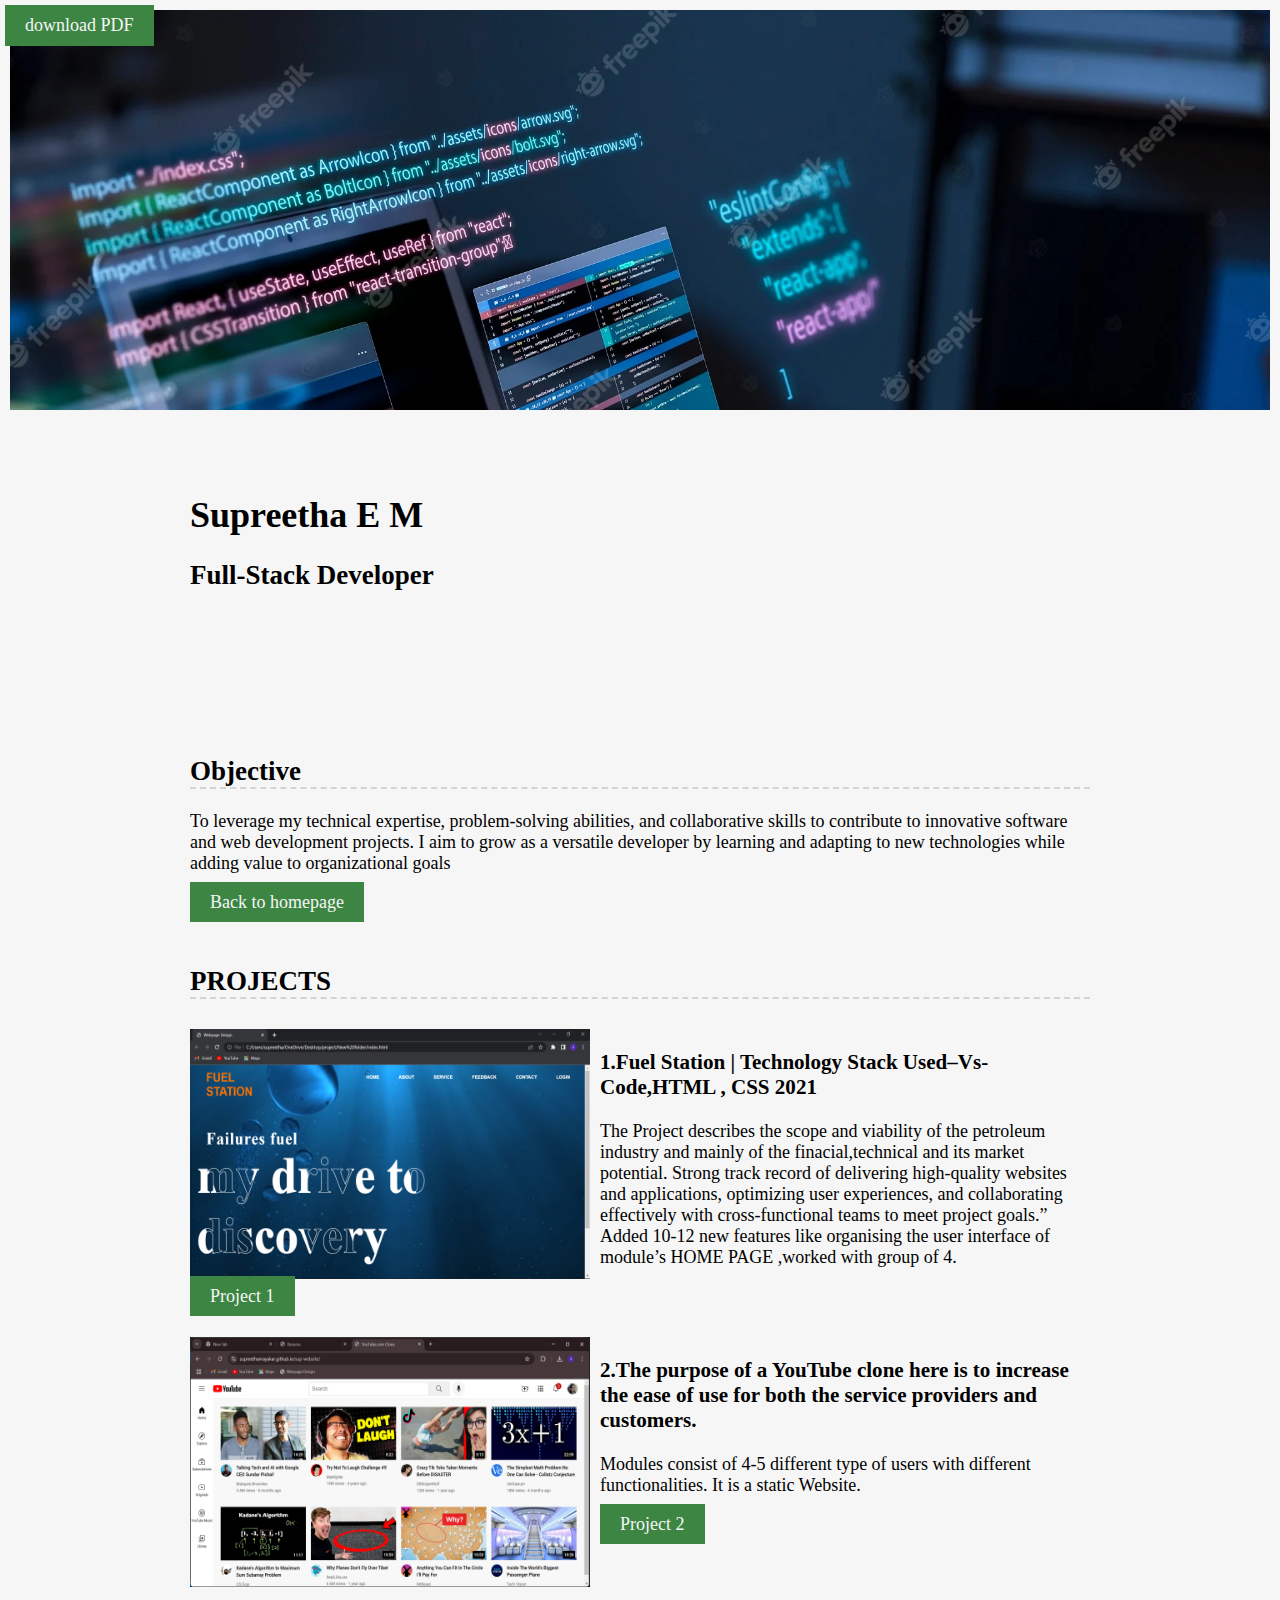
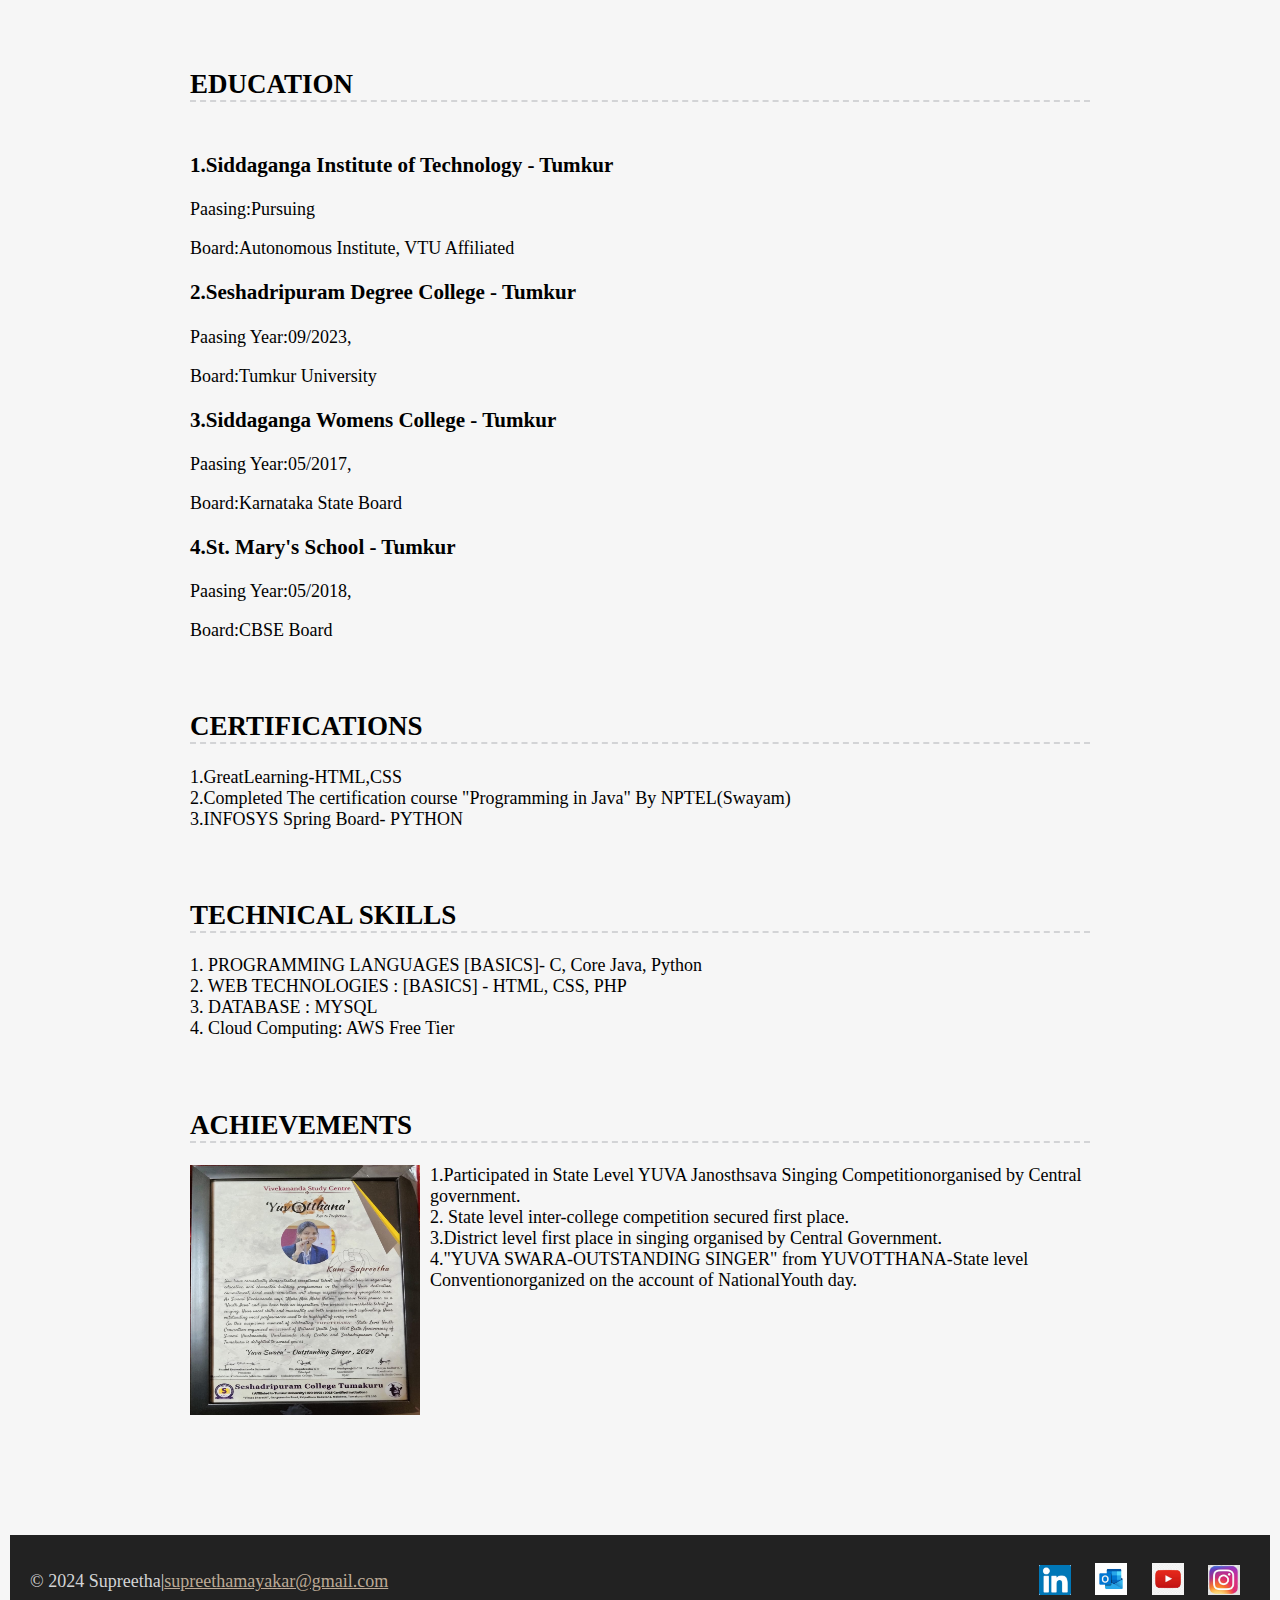
==== resume.html @ dd8b9183 "my_pportfolio" ====
<!DOCTYPE html>
<html lang="en">
<head>
    <meta charset="UTF-8">
    <meta name="viewport" content="width=device-width, initial-scale=1.0">
    <title>Resume</title>
    <link rel="stylesheet" href="style.css">
</head>
<body class="resume">
  <a class="btn download-link" href="My_Resume (5).pdf">download PDF</a>
    <header>
        <div class="content-wrapper">
        <h1>Supreetha E M</h1>
        <h2>Full-Stack Developer</h2>
        </div> 
      </header>
        <!-- End content edits here. -->
      <main class="content-wrapper">
        <!-- //  PROFILE  // -->
        <section class="resume-section">
          <!-- Start content edits below this line. -->
          <h2>Objective</h2>
          <p>To leverage my technical expertise, problem-solving abilities, and collaborative skills to contribute to innovative software and web development projects. I aim to grow as a versatile developer by learning and adapting to new technologies while adding value to organizational goals
          </p>
          <a href="index.html" class="btn">Back to homepage</a>
  
          <!-- End content edits here. -->
        </section>
        <!-- //  PROJECTS  // -->
        <section class="resume-section">
          <!-- Start content edits below this line. -->
          <h2>PROJECTS</h2>
          <!-- To add more items, copy this whole <section></section> block--> 
          <section class="project-item" >
            <img src="Screenshot (133).png" 
            srcset="Screenshot (133).png" alt="description of image">
            <h3>1.Fuel Station | Technology Stack Used–Vs-Code,HTML , CSS 2021</h3>
            <p>The Project describes the scope and viability of the petroleum industry and mainly of the finacial,technical
              and its market potential.
              Strong track record of delivering high-quality websites and applications, optimizing user experiences, and
              collaborating effectively with cross-functional teams to meet project goals.”
              Added 10-12 new features like organising the user interface of module’s HOME PAGE ,worked with group of 4.</p>
            <a class="btn" href="https://supreethamayakar.github.io/static-website/">Project 1</a>
          </section>

          <section class="project-item" >
            <img src="Screenshot (586).png" 
            srcset="Screenshot (586).png" alt="description of image">
            <h3>2.The purpose of a YouTube clone here is to increase the ease of use for both the service providers and customers.</h3>
              Modules consist of 4-5 different type of users with different functionalities.
              It is a static Website.</p>   
            <a class="btn" href="https://supreethamayakar.github.io/sup-website/">Project 2</a>
          </section>
  
          
          <!-- End content edits here. -->
        </section>
  
        <!-- //  WORK EXPERIENCE  // 
        <section class="project-item" >
           Start content edits below this line.  
          <h2>Work Experience</h2>
          <p>Optional paragraph for work experience summary. Not a part of the job details. Delete if not being used.</p>-->
  
          <!-- To add more items, copy this whole <section></section> block 
          <section>
            <h3>Job title</h3>
            <p>Company Name</p>
            <p>Date at job</p>
            <p>Job summary goes here. Add as many paragraphs as you need.</p>
            <p>Optional list:</p>
            <ul>
              <li>Delete this list if you don't need it.</li>
              <li>Created...</li>
              <li>Lead...</li>
              <li>Responsible for...</li>
            </ul>
          </section>-->
  
          <!-- End content edits here. 
        </section>-->
        <!--section class="resume-section"-->
          <!-- Start content edits below this line -->
          <!--h2>Work Experience</h2>
          <!-- To add more items, copy this whole <section></section> block-->
          <!--section class="work-item">
            <div class="work-details">
              <h3>Senior DSA Trainer,</h3>
              <p>FACE Prep</p>
              <p>July 2021 - Current</p>
            </div>
  
            <div class="work-summary">
              <p>Began as an aptitude trainer and progressed to educating students in advanced DSA</p>
              <p>Key contributions:</p>
              <ul>
                <li>Handled sessions in over 40+ colleges impacting over 100,000 learners through more than 1500 instructional sessions.</li>
                <li>Additionally, I assumed diverse roles within this organization, including content developer, placement mentor, and placement expert.</li>
              </ul>
            </div>
          </section>
          <section class = "work-item">
            <div class="work-details">
              <h3>Content Developer,</h3>
              <p>E-Box</p>
              <p>July 2020 - July 2021</p>
            </div>
  
            <div class="work-summary">
              <p>Contributed to vital government projects encompassing content creation for NEET syllabus and online school tuition.</p>
              <p>Key contributions:</p>
              <ul>
                <li>Created presentations and contents for online school tutoring</li>
                <li>Contributed materials to a government NEET project and developed practice quizzes and tests for student assessment</li>
              </ul>
            </div>
  
          </section-->
  
          <!-- End content edits here. -->
        <section>
        <!-- //  EDUCATION & CERTIFICATIONS  // -->
        <section class="resume-section">
          <!-- Start content edits below this line.  -->
          <h2>EDUCATION</h2>
  
          <!-- To add more items, copy this whole <section></section> block -->
          <section class="resume-section">
            <h3>1.Siddaganga Institute of Technology - Tumkur</h3>
            <p>Paasing:Pursuing</p>
            <p>Board:Autonomous Institute, VTU Affiliated</p>
            
            <h3>2.Seshadripuram Degree College - Tumkur</h3>
            <p>Paasing Year:09/2023,</p>
            <p>Board:Tumkur University</p>
            
          
            <h3>3.Siddaganga Womens College - Tumkur</h3>
            <p>Paasing Year:05/2017,</p>
            <p>Board:Karnataka State Board</p>
           
            <h3>4.St. Mary's School - Tumkur</h3>
            <p>Paasing Year:05/2018,</p>
            <p>Board:CBSE Board</p>
           
  
          <!-- End content edits here. -->
        </section>
  
        <section class="resume-section">
          <h2>CERTIFICATIONS</h2>
          <p>1.GreatLearning-HTML,CSS<br>
            2.Completed The certification course "Programming in Java" By NPTEL(Swayam)<br>
            3.INFOSYS Spring Board- PYTHON
          </p>

        </section>
  
        <section class="resume-section">
          <h2>TECHNICAL SKILLS</h2>
          <p>
            1. PROGRAMMING LANGUAGES [BASICS]- C, Core Java, Python<br>
            2. WEB TECHNOLOGIES : [BASICS] - HTML, CSS, PHP<br>
            3. DATABASE : MYSQL<br>
            4. Cloud Computing: AWS Free Tier</p>
        </section>
  
        <section class="resume-section">
            <h2>ACHIEVEMENTS</h2>
            <img src="me.jpg" 
            srcset="Screenshot (586).png" alt="description of image">
            <p>
          1.Participated in State Level YUVA Janosthsava Singing Competitionorganised by Central government.<br>
          2. State level inter-college competition secured first place.<br>
          3.District level first place in singing organised by Central Government. <br>
          4."YUVA SWARA-OUTSTANDING SINGER" from YUVOTTHANA-State level Conventionorganized on the account
                    of NationalYouth day. </p>
        </section>
      </main>
  
      <!-- //  FOOTER INFO, SOCIAL MEDIA  // -->
      <footer>
        <!-- Start content edits below this line. -->
        <p>© 2024 Supreetha|<a href="mailto:supreethamayakar@gmail.com">supreethamayakar@gmail.com</a></p>
  
        <!-- Add or remove any networks. -->
        <ul class="socials">
          <!--li>
            <a href="https://www.supreethamayakar.outlook.com" target="_blank"><img src="out.jpg"></a>
          </li-->
          <li>
            <a href="https://www.linkedin.com/feed/" target="_blank"><img src="linkd.png"></a>
          </li>
          <li>
            <a href="https://www.supreethamayakar.outlook.com" target="_blank"><img src="out.jpg"></a>
          </li>
          <li>
            <a href="https://www.youtube.com/" target="_blank"><img src="you.jpg"></a>
          </li>
          <li>
            <a href="https://www.instagram.com" target="_blank"><img src="in.jpg"></a>
          </li>
        </ul>
        
        <!-- End content edits here. -->
      </footer>
    </body>
  </html>
  
</body>
</html>
---- style.css ----
html{
    box-sizing: border-box;
}
*,*::before,*after{
    box-sizing: inherit;
}


html,body {
    height: 100%;
}

body {
    background: #f6f6f6;
    margin: 0;
    font-family: "Outfit", serif;
}
h1,h2,h3{
    font-family:"Caveat",cursive;
}

.content-wrapper{
    margin: 30px auto;
    max-width: 900px;
    padding: 30px;
}
body {
    font-size: 14px;
    margin: 10px;
}

.header {
    font-size: 20px;
    text-align: center;
}

.container {
    display: block;
    padding: 10px;
}

/* Tablet (768px and larger) */
@media screen and (min-width: 768px) {
    body {
        font-size: 16px;
    }

    .container {
        display: flex;
        flex-wrap: wrap;
        padding: 20px;
    }
}

/* Desktop (1024px and larger) */
@media screen and (min-width: 1024px) {
    body {
        font-size: 18px;
    }

    .container {
        padding: 30px;
    }

    .header {
        font-size: 24px;
        text-align: left;
    }
}
.container {
    display: flex;
    flex-direction: column; /* Stack items on mobile */
}

@media screen and (min-width: 768px) {
    .container {
        flex-direction: row; /* Side-by-side on larger screens */
    }
}
.container {
    display: grid;
    grid-template-columns: 1fr; /* Single column on mobile */
    gap: 10px;
}

@media screen and (min-width: 768px) {
    .container {
        grid-template-columns: repeat(2, 1fr); /* Two columns for tablets */
    }
}

@media screen and (min-width: 1024px) {
    .container {
        grid-template-columns: repeat(3, 1fr); /* Three columns for desktops */
    }
}


/* Links------------------ */
a{
    color: #3c8453;
}

/*Pseudo elements*/
a:hover{
    color: #bcaabc;
}

.btn a{
    color: #f6f6f6;
    text-decoration: none;
}

.btn{
    background: #3c8543;
    color: #f6f6f6;
    text-decoration:none;
    padding: 10px 20px;
}

/* HOME ---------------------- */
.home {
    background-image: url(co.jpg);
    background-size: cover;
    background-repeat: no-repeat;
    display: flex;
    flex-direction: column;
}

.home .content-wrapper {
    flex: 1 0 auto;
}
.container{
    padding: 30px;
    background: rgb(255  255 255/0.9);
}
/* RESUME -------------------- */
.resume header::before{
    background-image: url(wp.webp);
    background-size: cover;
    display: block;
    height: 400px;
    content: "";
}

.resume-section{
    margin-bottom: 50px;
}

.resume-section h2{
    border-bottom: 2px dashed #d3d4d6;
}
.resume-section{
    display: flow-root;
    margin: 30px 0;

}
.resume-section img{
    height: 250px;
    width: 230px;
    float: left;
    margin-right: 10px;
}

.download-link{
    position: fixed;
    top: 5px;
    left: 5px;
}

.work-item{
    display:grid;
    grid-template-columns: 1fr 1fr;
}
/* Profile Summary ------------------- */


/* Projects ------------------------- */
.project-item{
    display: flow-root;
    margin: 30px 0;
}

.project-item img{
    width: 400px;
    float: left;
    margin-right: 10px;
}


/* Education ----------------- */


/* Certifications ------------------------- */


/* Technical Skills --------------------- */



/* Achievements ------------------------- */


/* Footer ---------------------- */
footer{
    background-color: #222;
    color:#d3d4d6;
    background: #222;
    display: flex;
    justify-content: space-between;
    align-items: center;
    padding: 0 20px;
    
}

footer a{
    color: #bcaa96;
}

footer a:hover{
    color:#3c8453 ;
}

.socials{
    list-style-type: none;
}

.socials li{
    display:inline-block;
    margin: 10px;
}

.socials img{
    width:32px;
}
.socials img:hover{
    color:beige ;
}
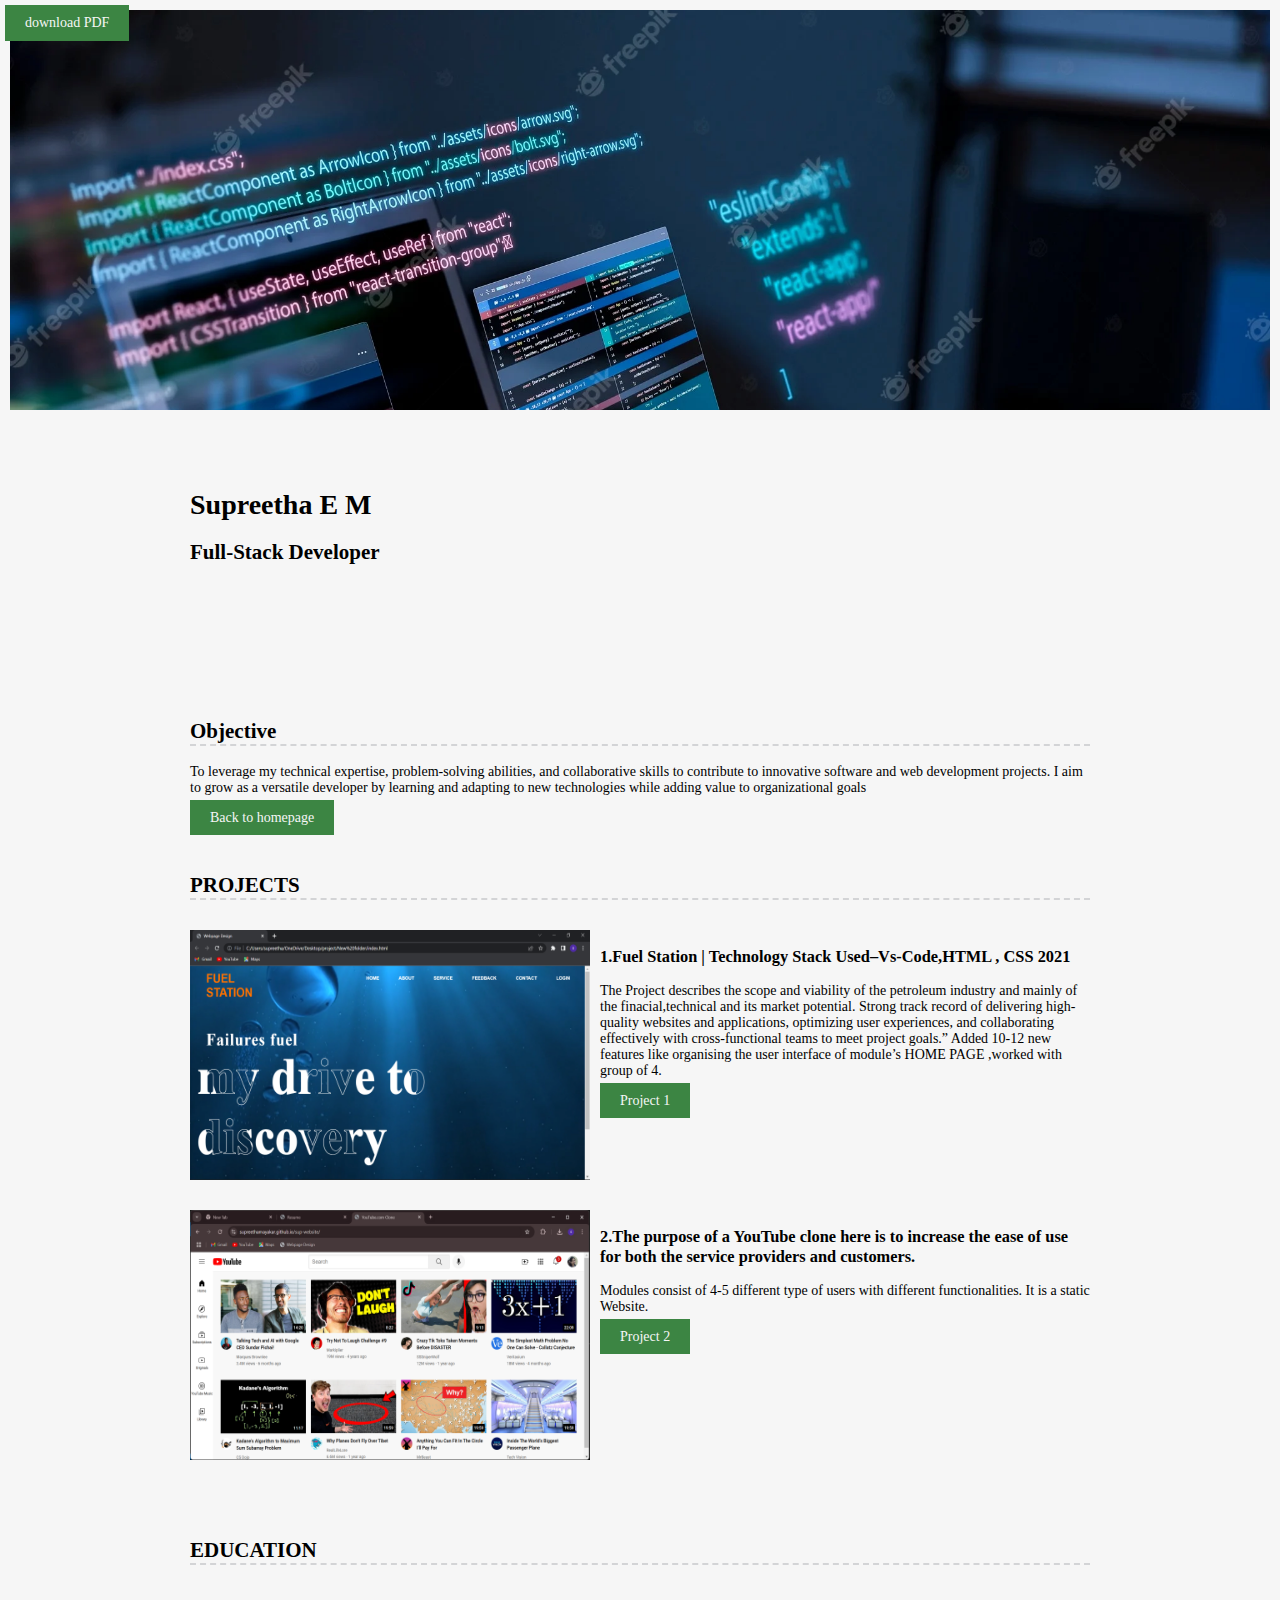
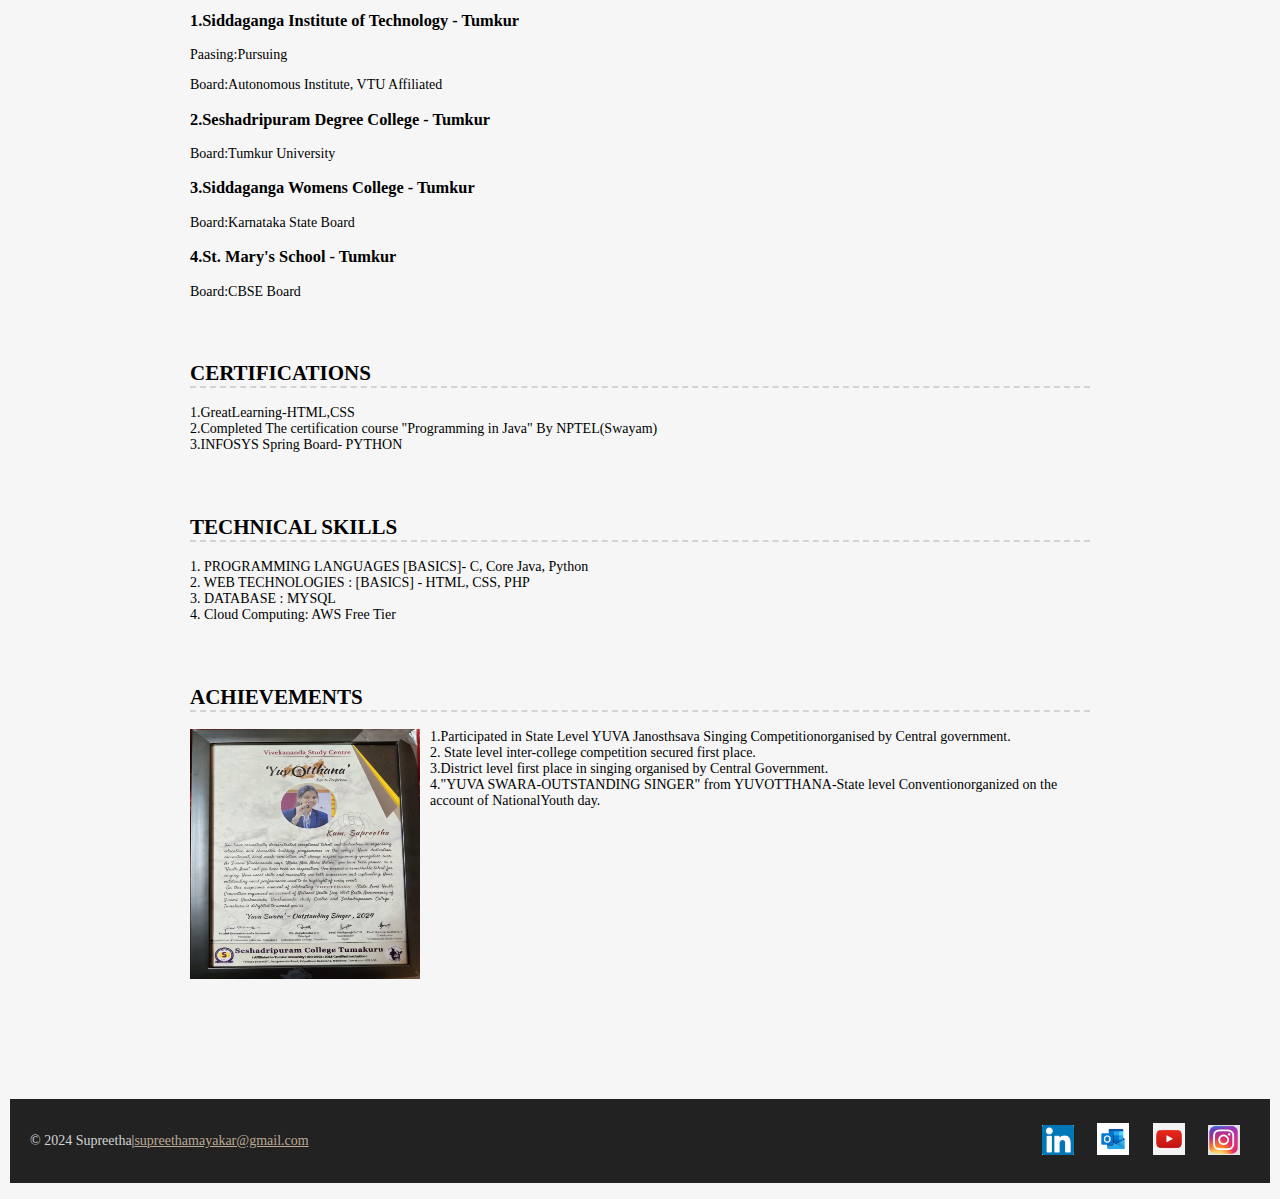
==== commit 51e8179f: "Update resume.html" ====
--- a/resume.html
+++ b/resume.html
@@ -131,16 +131,13 @@
             <p>Board:Autonomous Institute, VTU Affiliated</p>
             
             <h3>2.Seshadripuram Degree College - Tumkur</h3>
-            <p>Paasing Year:09/2023,</p>
             <p>Board:Tumkur University</p>
             
           
             <h3>3.Siddaganga Womens College - Tumkur</h3>
-            <p>Paasing Year:05/2017,</p>
             <p>Board:Karnataka State Board</p>
            
             <h3>4.St. Mary's School - Tumkur</h3>
-            <p>Paasing Year:05/2018,</p>
             <p>Board:CBSE Board</p>
            
   
@@ -208,4 +205,4 @@
   </html>
   
 </body>
-</html>+</html>
--- a/style.css
+++ b/style.css
@@ -39,61 +39,6 @@
     padding: 10px;
 }
 
-/* Tablet (768px and larger) */
-@media screen and (min-width: 768px) {
-    body {
-        font-size: 16px;
-    }
-
-    .container {
-        display: flex;
-        flex-wrap: wrap;
-        padding: 20px;
-    }
-}
-
-/* Desktop (1024px and larger) */
-@media screen and (min-width: 1024px) {
-    body {
-        font-size: 18px;
-    }
-
-    .container {
-        padding: 30px;
-    }
-
-    .header {
-        font-size: 24px;
-        text-align: left;
-    }
-}
-.container {
-    display: flex;
-    flex-direction: column; /* Stack items on mobile */
-}
-
-@media screen and (min-width: 768px) {
-    .container {
-        flex-direction: row; /* Side-by-side on larger screens */
-    }
-}
-.container {
-    display: grid;
-    grid-template-columns: 1fr; /* Single column on mobile */
-    gap: 10px;
-}
-
-@media screen and (min-width: 768px) {
-    .container {
-        grid-template-columns: repeat(2, 1fr); /* Two columns for tablets */
-    }
-}
-
-@media screen and (min-width: 1024px) {
-    .container {
-        grid-template-columns: repeat(3, 1fr); /* Three columns for desktops */
-    }
-}
 
 
 /* Links------------------ */
@@ -235,4 +180,4 @@
 }
 .socials img:hover{
     color:beige ;
-}+}
